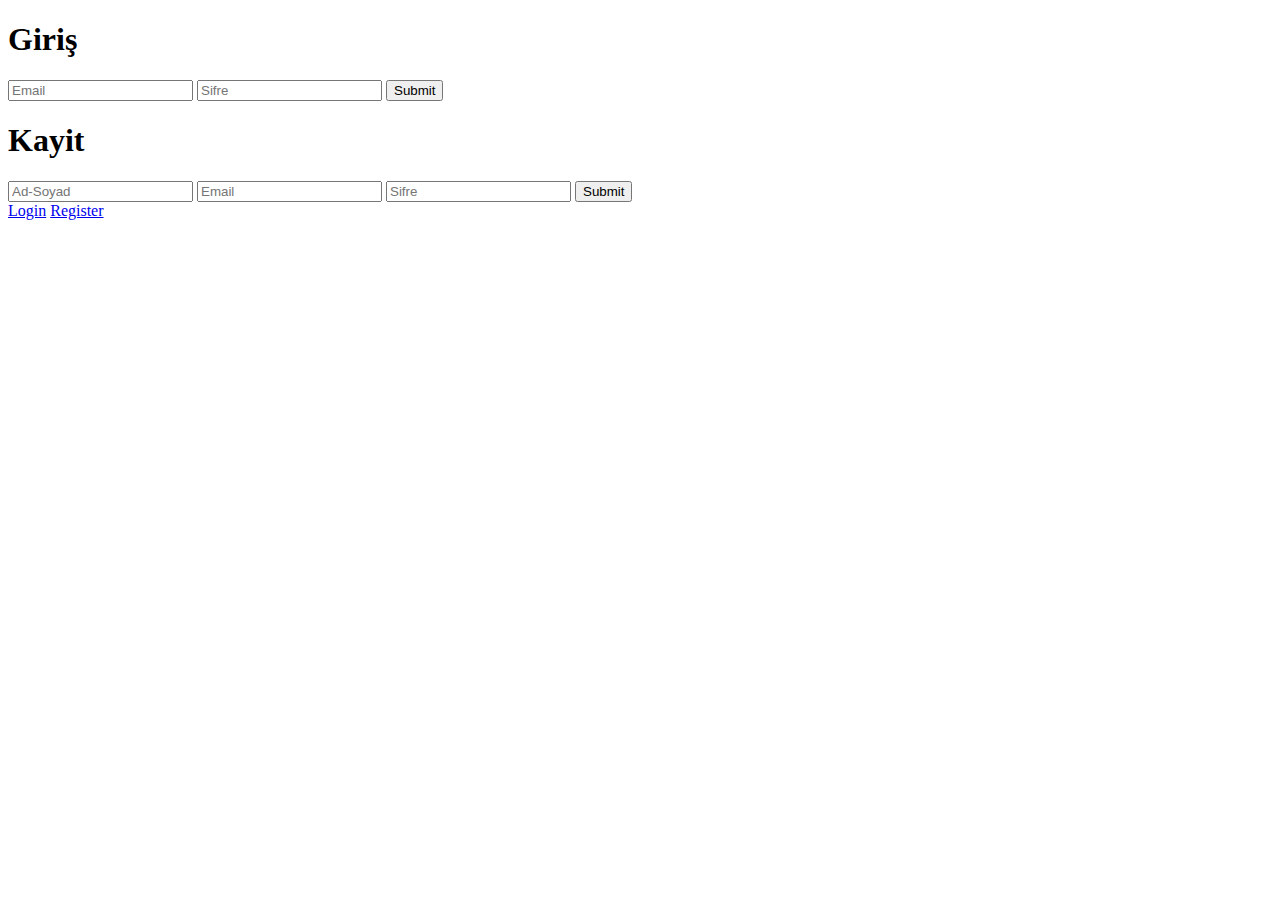
==== src/main/resources/templates/index.html @ 0c55189a "login sayfası ve bazı configurasyonlar" ====
<!DOCTYPE html>
<html lang="en" xmlns:th="http://www.thymeleaf.org">
<meta charset="UTF-8">
<head>
    <meta charset="UTF-8">
    <title>Giris</title>
    <link rel="stylesheet" href="main.css">
    <script src="webjars/jquery/3.1.1/jquery.js" type="text/javascript"></script>
    <script src="js/main.js" type="text/javascript"></script>

</head>
<body>
<div class="main-page">
    <div class="auth-page">
        <div class="login">
            <form class="box" th:action="@{/login}" method="post" th:object="${user}">
                <h1>Giriş</h1>
                <input type="text" name="" autocomplete="off" th:field="*{email}" placeholder="Email">
                <input type="text" name="" autocomplete="off" th:field="*{password}" placeholder="Sifre">
                <input type="submit"  name="" th:value="Giris">
            </form>
        </div>

        <div class="register hidden">
            <form class="box" th:action="@{/regUser}" th:object="${user}" action="#" method="post">
                <h1>Kayit</h1>
                <input type="text" name="" autocomplete="off" th:field="*{fullName}" placeholder="Ad-Soyad">
                <input type="text" name="" autocomplete="off" th:field="*{email}" placeholder="Email">
                <input type="text" name="" autocomplete="off" th:field="*{password}"placeholder="Sifre">
                <input type="submit" name="" th:value="Katıl">
            </form>
        </div>
    </div>
    <div class="box-bottom">
        <a href="#" class="giris" id="login">Login</a>
        <a href="#" class="kayit" id="register">Register</a>

    </div>
</div>
</body>

</html>
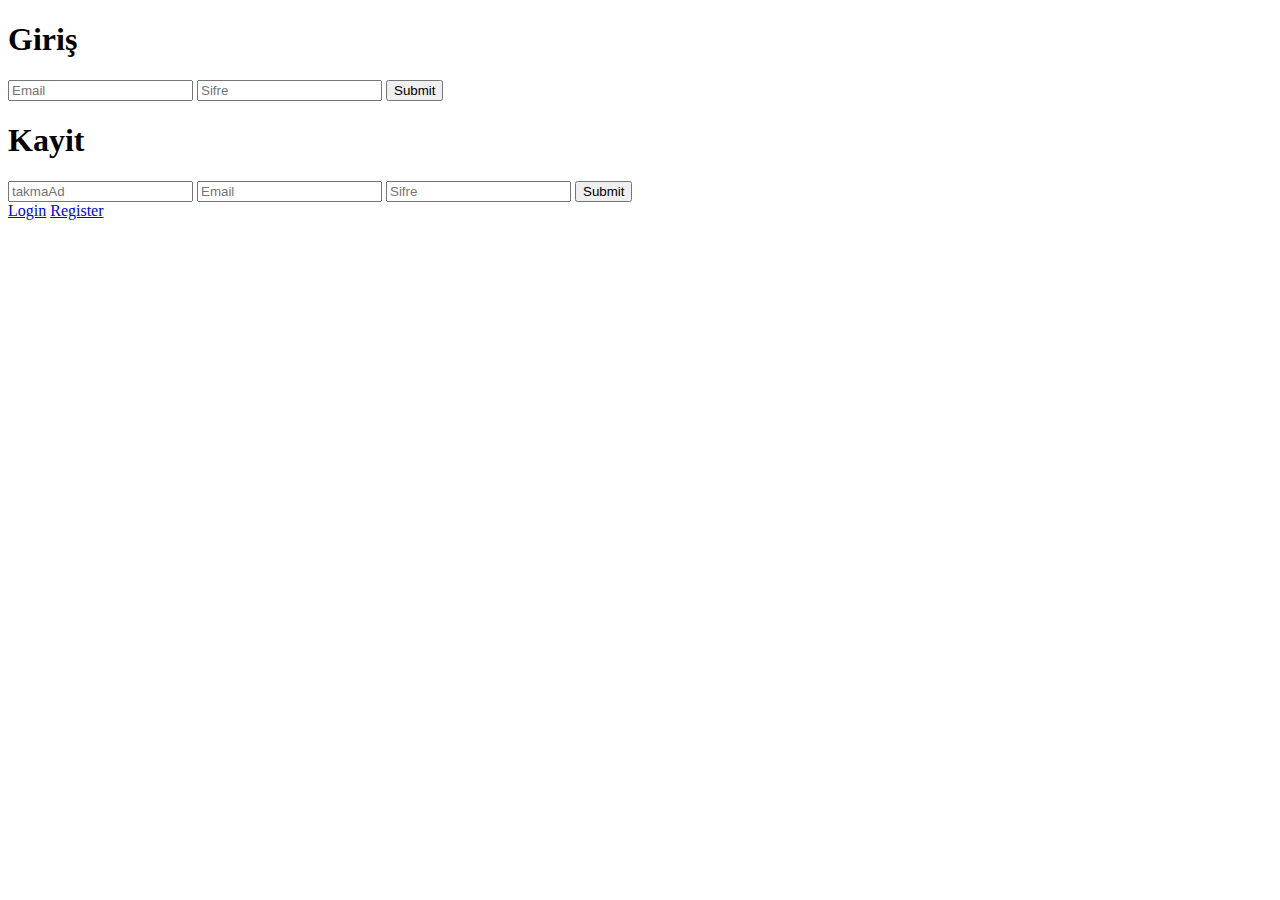
==== commit 8eaa2734: "boycot ekleme ve bazı tasarimlar" ====
--- a/src/main/resources/templates/index.html
+++ b/src/main/resources/templates/index.html
@@ -24,7 +24,7 @@
         <div class="register hidden">
             <form class="box" th:action="@{/regUser}" th:object="${user}" action="#" method="post">
                 <h1>Kayit</h1>
-                <input type="text" name="" autocomplete="off" th:field="*{fullName}" placeholder="Ad-Soyad">
+                <input type="text" name="" autocomplete="off" th:field="*{fullName}" placeholder="takmaAd">
                 <input type="text" name="" autocomplete="off" th:field="*{email}" placeholder="Email">
                 <input type="text" name="" autocomplete="off" th:field="*{password}"placeholder="Sifre">
                 <input type="submit" name="" th:value="Katıl">
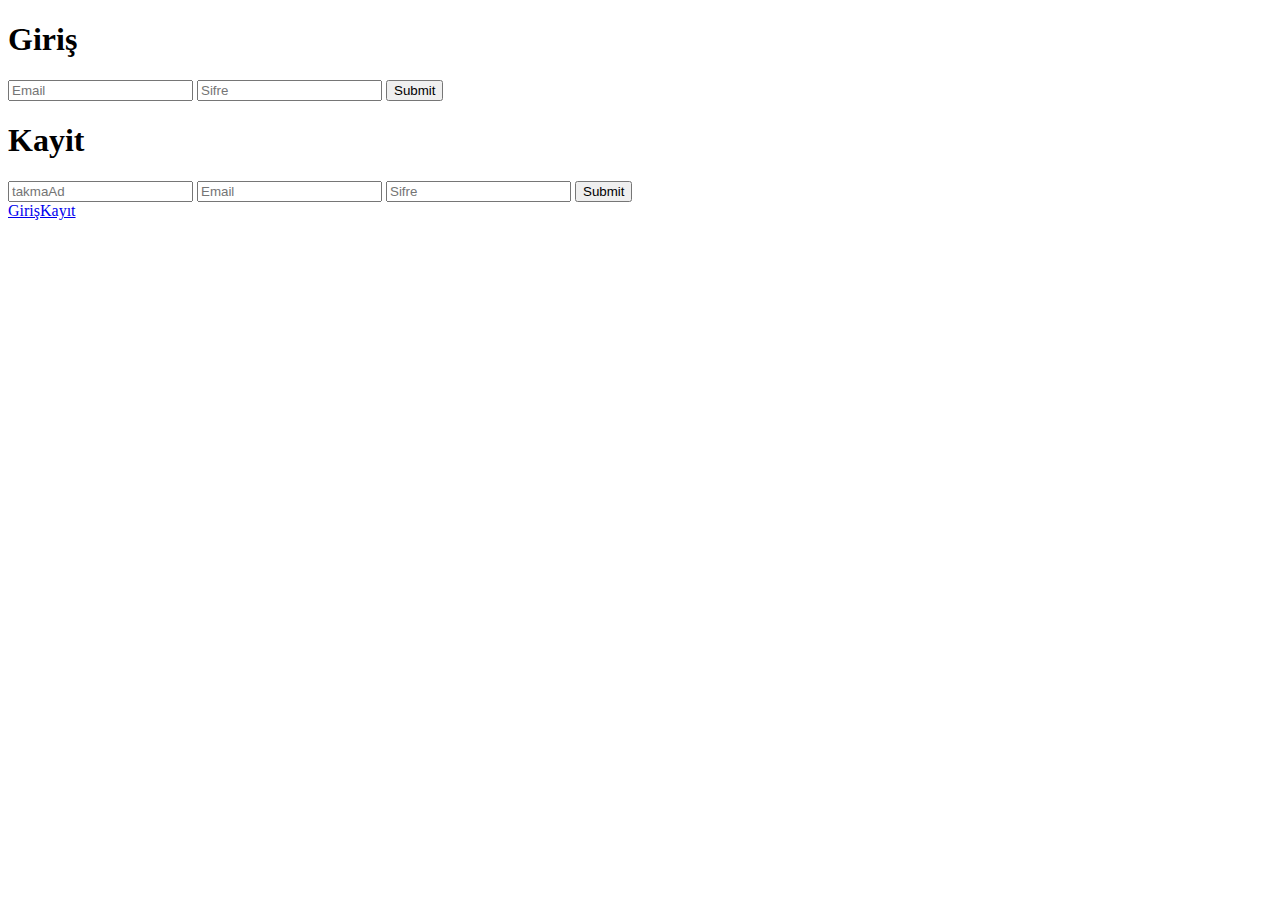
==== commit fde05221: "added boycott capability" ====
--- a/src/main/resources/templates/index.html
+++ b/src/main/resources/templates/index.html
@@ -32,8 +32,14 @@
         </div>
     </div>
     <div class="box-bottom">
-        <a href="#" class="giris" id="login">Login</a>
-        <a href="#" class="kayit" id="register">Register</a>
+        <table class="table-choose">
+            <tr>
+                <a href="#" class="giris page-active" id="login">Giriş</a>
+            </tr>
+            <tr>
+                <a href="#" class="kayit" id="register">Kayıt</a>
+            </tr>
+        </table>
 
     </div>
 </div>
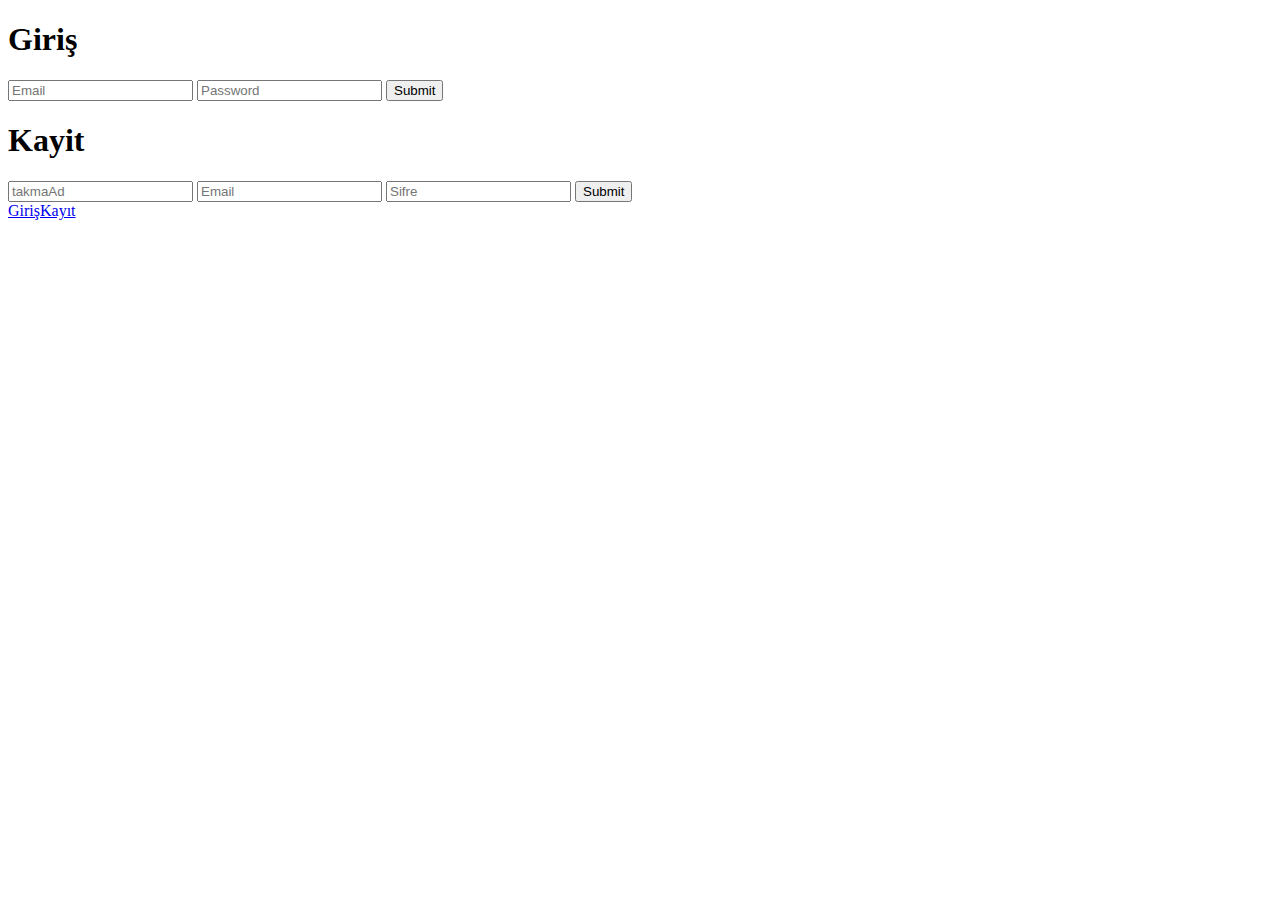
==== commit 189c3058: "reg and login capability is completed" ====
--- a/src/main/resources/templates/index.html
+++ b/src/main/resources/templates/index.html
@@ -13,11 +13,11 @@
 <div class="main-page">
     <div class="auth-page">
         <div class="login">
-            <form class="box" th:action="@{/login}" method="post" th:object="${user}">
+            <form class="box" th:action="@{/login}" method="post">
                 <h1>Giriş</h1>
-                <input type="text" name="" autocomplete="off" th:field="*{email}" placeholder="Email">
-                <input type="text" name="" autocomplete="off" th:field="*{password}" placeholder="Sifre">
-                <input type="submit"  name="" th:value="Giris">
+                <input type="text" autocomplete="off" id="email" name="email" placeholder="Email">
+                <input type="text" autocomplete="off" id="password" name="password" placeholder="Password">
+                <input type="submit" name="" th:value="Giris">
             </form>
         </div>
 
@@ -26,7 +26,7 @@
                 <h1>Kayit</h1>
                 <input type="text" name="" autocomplete="off" th:field="*{fullName}" placeholder="takmaAd">
                 <input type="text" name="" autocomplete="off" th:field="*{email}" placeholder="Email">
-                <input type="text" name="" autocomplete="off" th:field="*{password}"placeholder="Sifre">
+                <input type="text" name="" autocomplete="off" th:field="*{password}" placeholder="Sifre">
                 <input type="submit" name="" th:value="Katıl">
             </form>
         </div>
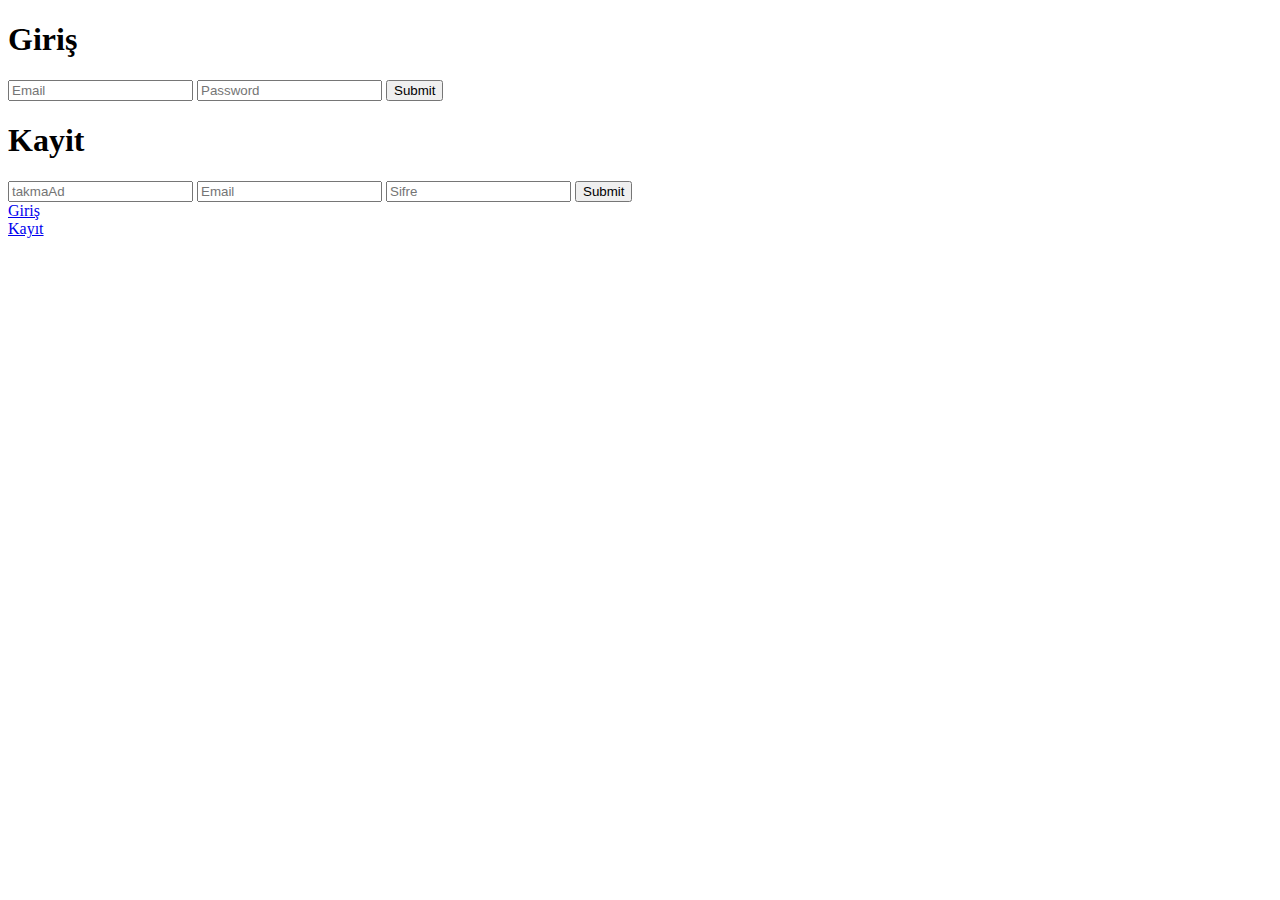
==== commit 85d5d9aa: "some css fix" ====
--- a/src/main/resources/templates/index.html
+++ b/src/main/resources/templates/index.html
@@ -10,6 +10,8 @@
 
 </head>
 <body>
+<div th:replace="fragments/header :: header"></div>
+
 <div class="main-page">
     <div class="auth-page">
         <div class="login">
@@ -32,15 +34,14 @@
         </div>
     </div>
     <div class="box-bottom">
-        <table class="table-choose">
-            <tr>
-                <a href="#" class="giris page-active" id="login">Giriş</a>
-            </tr>
-            <tr>
-                <a href="#" class="kayit" id="register">Kayıt</a>
-            </tr>
-        </table>
-
+                <div class="row">
+                    <div class="column">
+                        <a href="#" class="giris page-active" id="login">Giriş</a>
+                    </div>
+                    <div class="column">
+                        <a href="#" class="kayit" id="register">Kayıt</a>
+                    </div>
+                </div>
     </div>
 </div>
 </body>
